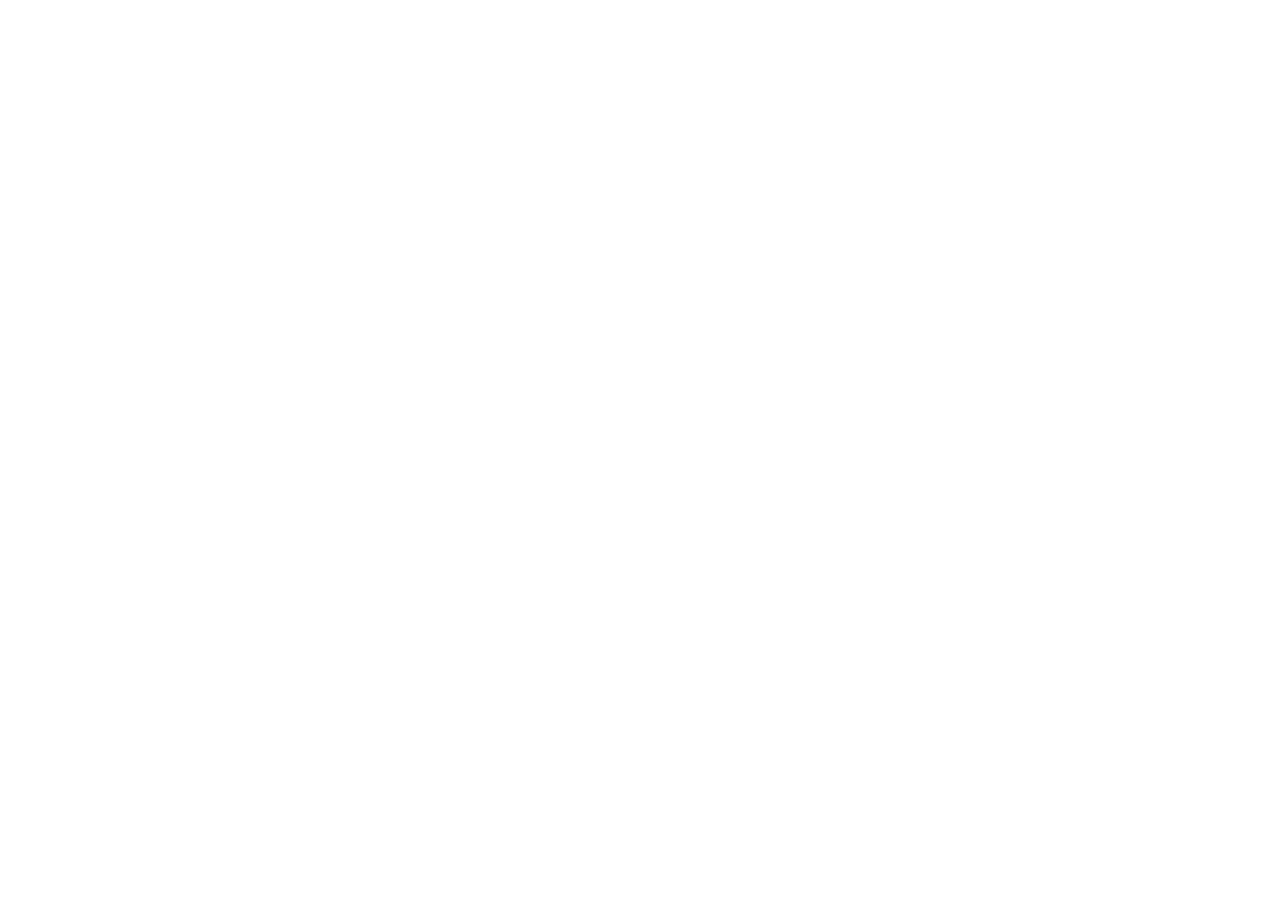
==== contact.html @ eeae80bc "code push" ====
<!DOCTYPE html>
<html lang="en">
<head>
 <meta charset="UTF-8">
 <meta http-equiv="X-UA-Compatible" content="IE=edge">
 <meta name="viewport" content="width=device-width, initial-scale=1.0">
 <title>Contact</title>
</head>
<body>
 
</body>
</html>
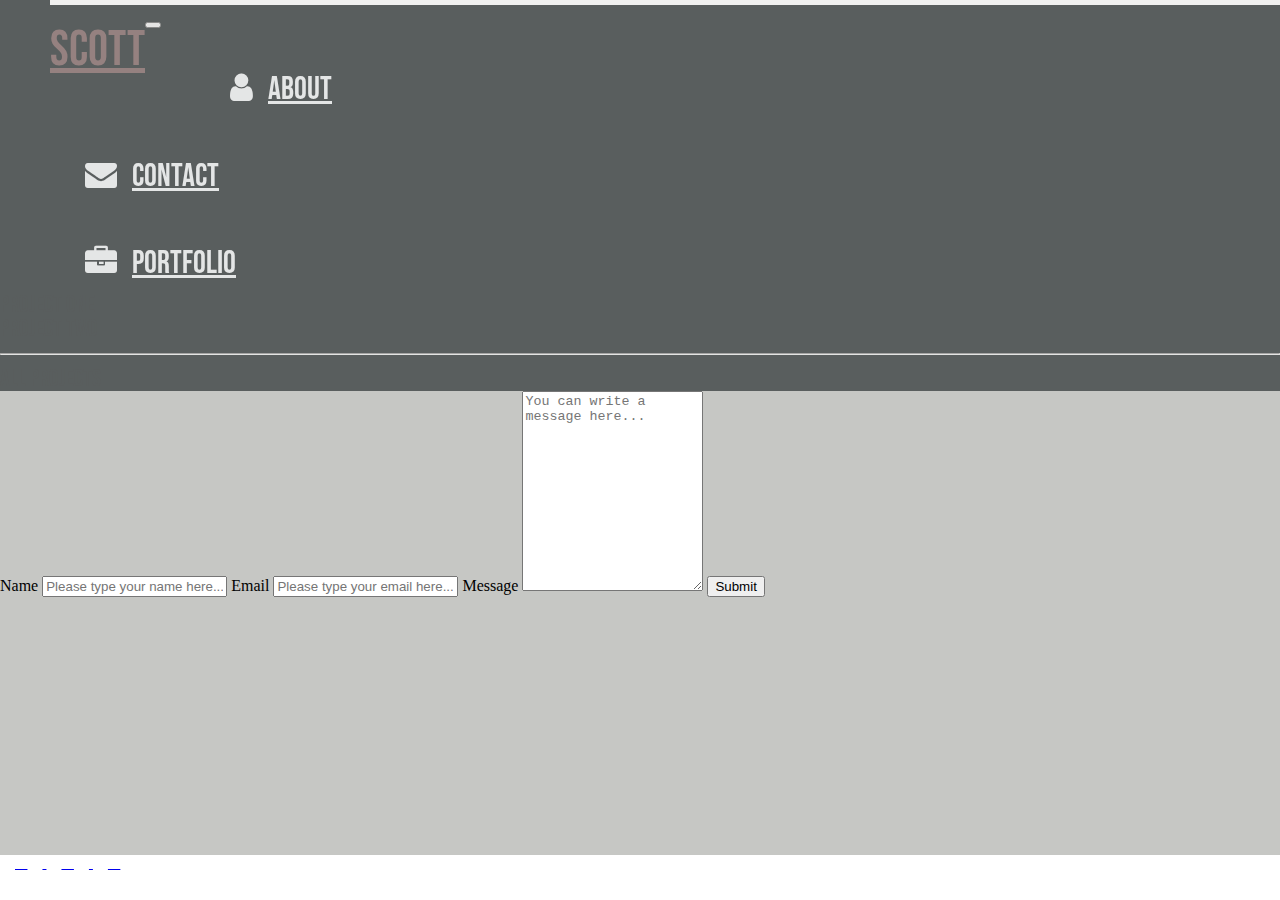
==== commit 2f40e558: "added form" ====
--- a/contact.html
+++ b/contact.html
@@ -4,9 +4,154 @@
  <meta charset="UTF-8">
  <meta http-equiv="X-UA-Compatible" content="IE=edge">
  <meta name="viewport" content="width=device-width, initial-scale=1.0">
+ <!-- Google Fonts -->
+ <link rel="preconnect" href="https://fonts.googleapis.com">
+ <link rel="preconnect" href="https://fonts.gstatic.com" crossorigin>
+ <link href="https://fonts.googleapis.com/css2?family=Bebas+Neue&display=swap" rel="stylesheet">
+ <link rel="preconnect" href="https://fonts.googleapis.com">
+ <link rel="preconnect" href="https://fonts.gstatic.com" crossorigin>
+ <link href="https://fonts.googleapis.com/css2?family=Bebas+Neue&family=Josefin+Sans:wght@300&display=swap"
+  rel="stylesheet">
+ 
+ <!-- font awesome for icons: https://fontawesome.com/v4.7/icons/  - consider kit -->
+ <link rel="stylesheet" href="https://cdnjs.cloudflare.com/ajax/libs/font-awesome/4.7.0/css/font-awesome.min.css">
+ <link rel="stylesheet" href="https://pro.fontawesome.com/releases/v5.10.0/css/all.css"
+  integrity="sha384-AYmEC3Yw5cVb3ZcuHtOA93w35dYTsvhLPVnYs9eStHfGJvOvKxVfELGroGkvsg+p" crossorigin="anonymous" />
+ 
+ <!-- Reset CSS -->
+ <link rel="stylesheet" href="./assets/css/reset.css">
+ 
+ <!-- Boostrap css -->
+ <link href="https://cdn.jsdelivr.net/npm/bootstrap@5.1.0/dist/css/bootstrap.min.css" rel="stylesheet"
+  integrity="sha384-KyZXEAg3QhqLMpG8r+8fhAXLRk2vvoC2f3B09zVXn8CA5QIVfZOJ3BCsw2P0p/We" crossorigin="anonymous">
+ 
+ <!-- Style Sheet -->
+ <link rel="stylesheet" href="./assets/css/style.css">
  <title>Contact</title>
 </head>
 <body>
+
+ <!-- Header Start -->
+ <header>
+
+  <!-- nav bar start-->
+  <nav class="navbar navbar-expand-lg rounded">
+
+   <!-- setting up container in navbar-->
+   <div class="container-fluid">
+    <!-- navbar brand - link to home/index github hosted site -->
+    <a class="navbar-brand" href="https://ssharp0.github.io/portfolio-site/">Scott</a>
+    <!-- navbar button toggler when collapsed (mobile/smaller screen)-->
+    <button class="navbar-toggler" type="button" data-bs-toggle="collapse" data-bs-target="#navbarNav"
+     aria-controls="navbarNav" aria-expanded="false" aria-label="Toggle navigation">
+     <span class="navbar-toggler-icon"></span>
+    </button>
+
+    <!-- division for the collapse -->
+    <div class="collapse navbar-collapse" id="navbarNav">
+     <!-- unordered list for the navbar -->
+     <ul class="nav navbar-nav">
+
+      <!-- About list item/link - linked to index.html-->
+      <li class="nav-item active">
+       <a class="nav-link" href="./index.html"><i class="fa fa-user"></i>About</a>
+      </li>
+
+      <!-- Contact list item/link - linked to contact.html -->
+      <li class="nav-item">
+       <a class="nav-link" href="./contact.html"><i class="fa fa-envelope"></i>Contact</a>
+      </li>
+
+      <div class="dropdown">
+       <!-- Portfolio dropdown Start-->
+       <li class="nav-item dropdown">
+        <!-- Portfolio dropwdown toggle-->
+        <a class="nav-link dropdown-toggle" href="#" id="navbarDropdown" role="button" data-bs-toggle="dropdown"
+         aria-expanded="false">
+         <i class="fa fa-briefcase"></i>Portfolio
+        </a>
+
+        <!-- Portfolio dropdown menu -->
+        <ul class="dropdown-menu" aria-labelledby="navbarDropdown">
+         <li><a class="dropdown-item" href="#">Project One</a></li>
+         <li><a class="dropdown-item" href="#">Project Two</a></li>
+         <li>
+          <hr class="dropdown-divider">
+         </li>
+         <li><a class="dropdown-item" href="./portfolio.html">All Projects</a></li>
+        </ul>
+
+       </li>
+       <!-- Porfolio Dropdown End -->
+      </div>
+
+     </ul>
+
+    </div>
+
+   </div>
+
+  </nav>
+  <!-- nav bar end -->
+
+ </header>
+ <!-- Header End -->
+
+ <!-- Main Start -->
+ <main>
+
+  <div class="container contact-form">
+
+   <form action="form-group">
+
+    <!-- Input (text) for name -->
+    <label for="fullname">Name</label>
+    <input type="text" id="fullname" name="fullname" placeholder="Please type your name here...">
+
+    <!-- Input (email text) for email -->
+    <label for="useremail">Email</label>
+    <input type="email" class="form-control" name="useremail" placeholder="Please type your email here...">
+
+    <!-- Input (message text) for a message-->
+    <label for="message">Message</label>
+    <textarea name="message" id="message" style="height:200px" placeholder="You can write a message here..."></textarea>
+
+    <!-- Submit button -->
+    <input type="submit" value="Submit" name="submitbutton">
+
+   </form>
+
+  </div>
+
+ </main>
+ <!-- Main End -->
+
+ <!-- Foot Start -->
+ <footer class="footer text-center">
+
+  <section class="d-flex justify-content-center">
+   <div>
+
+    <!-- Google Icon -->
+    <a href="#" class="text-reset">
+     <i class="fab fa-google"></i>
+    </a>
+
+    <!-- Github Icon -->
+    <a href="#" class="text-reset">
+     <i class="fab fa-github"></i>
+    </a>
+
+    <!-- LinkedIn Icon -->
+    <a href="#" class="text-reset">
+     <i class="fab fa-linkedin"></i>
+    </a>
+
+   </div>
+  </section>
+
+ </footer>
+ <!-- Footer End -->
  
 </body>
 </html>--- a/assets/css/style.css
+++ b/assets/css/style.css
@@ -0,0 +1,136 @@
+/* Body Styling */
+
+body {
+ margin: 0;
+ background-color: #C6C7C4;
+}
+
+/* Navbar in the Header Styling */
+
+header .navbar {
+ background-color: #353B3C;
+ opacity: 75%;
+ font-weight: 300;
+ font-family: 'Bebas Neue', cursive;
+ font-size: 200%;
+ height: auto;
+ /* help with transparency with drop down menu */
+ z-index: 9999;
+}
+
+/* Styling for navbar-brand */
+
+.navbar-brand {
+ float: left;
+ font-size: 50px;
+ padding-top: 25px;
+ padding-left: 50px;
+ color: black;
+}
+
+/* Styling for navbar-brand when user is hovering over link/text */
+
+.navbar-brand:hover {
+ color: #846A6A;
+}
+
+/* Styling for nav-links */
+
+.nav-link {
+ color: #EEF0F2;
+ /* could use float: left */
+ display: inline-block;
+ /* to give space (left) between the list items */
+ margin-left: 70px;
+ /* add padding at the top */
+ padding-top: 25px;
+ /* position - helps with lines above links*/
+ position: relative;
+}
+
+/* Styling for nav-links when hovering over link/text */
+
+.nav-link:hover {
+ /* hovered link color */
+ color: #beb3b9;
+}
+
+/* Styling for the dropdown menu on nav bar */
+
+.dropdown-menu {
+ font-size: 1.5rem;
+}
+
+/* Drop Down Item Styling on nav bar */
+
+.dropdown-item {
+ color: #353B3C;
+}
+
+/* Hamburger toggler unique for nav dropdown on smaller pages */
+/* https://mdbootstrap.com/docs/b4/jquery/navigation/hamburger-menu/ */
+
+.navbar-toggler-icon {
+ background-image: url('https://mdbcdn.b-cdn.net/img/svg/hamburger3.svg?color=00FBD8');
+}
+
+
+/* Styling to create the line above the links/anchors in the nav start not hovering over */
+
+nav a::before {
+ /* Show blank before (before hovering over) */
+ content: '';
+ display: block;
+ height: 5px;
+ width: 100%;
+ background-color: white;
+ /*abosolute position-which is relative to the list item*/
+ position: absolute;
+ /*add a top to make it very top of page*/
+ top: 0;
+ width: 0%;
+}
+
+/* Styling for line above link/anchor to span full width when hovering over  */
+
+nav a:hover::before {
+ width: 100%;
+}
+
+/* Styling to add padding between the icons */
+
+i {
+ padding: 15px;
+}
+
+/* Styling for the main section jumbotron */
+
+main .jumbotron {
+ margin-top: 5%;
+ margin-bottom: 5%;
+ opacity: 75%;
+ padding: 10px;
+ background-color: #846A6A;
+ color: #EEF0F2;
+ font-family: 'Bebas Neue', cursive;
+ font-family: 'Josefin Sans', sans-serif;
+ font-size: 175%;
+ /*togetroundedborder*/border-radius: 10%;
+ -webkit-border-radius:10%;
+ -moz-border-radius:10%;
+ -ms-border-radius:10%;
+ -o-border-radius:10%;
+}
+
+
+/* Styling for the footer section */
+
+footer {
+ position: fixed;
+ left: 0;
+ bottom: 0;
+ width: 100%;
+ background-color: white;
+ color: #846A6A;
+ height: 5%;
+}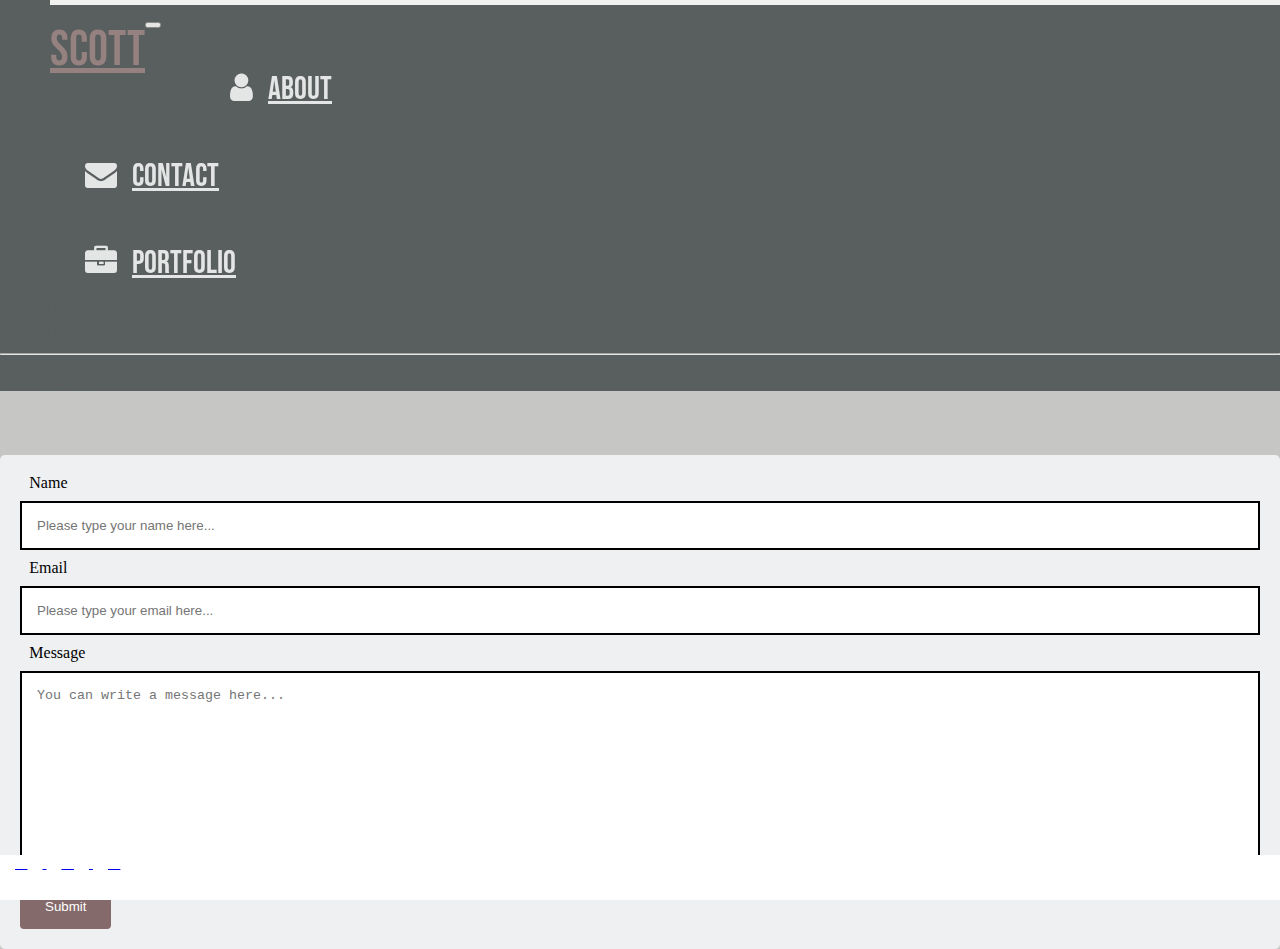
==== commit 5d4864b3: "added port" ====
--- a/contact.html
+++ b/contact.html
@@ -73,8 +73,8 @@
 
         <!-- Portfolio dropdown menu -->
         <ul class="dropdown-menu" aria-labelledby="navbarDropdown">
-         <li><a class="dropdown-item" href="#">Project One</a></li>
-         <li><a class="dropdown-item" href="#">Project Two</a></li>
+         <li><a class="dropdown-item" href="https://ssharp0.github.io/favmovie/">Favorite Movie</a></li>
+         <li><a class="dropdown-item" href="https://ssharp0.github.io/favfood/">Favorite Food</a></li>
          <li>
           <hr class="dropdown-divider">
          </li>
--- a/assets/css/style.css
+++ b/assets/css/style.css
@@ -68,12 +68,12 @@
 }
 
 /* Hamburger toggler unique for nav dropdown on smaller pages */
+
 /* https://mdbootstrap.com/docs/b4/jquery/navigation/hamburger-menu/ */
 
 .navbar-toggler-icon {
  background-image: url('https://mdbcdn.b-cdn.net/img/svg/hamburger3.svg?color=00FBD8');
 }
-
 
 /* Styling to create the line above the links/anchors in the nav start not hovering over */
 
@@ -115,13 +115,13 @@
  font-family: 'Bebas Neue', cursive;
  font-family: 'Josefin Sans', sans-serif;
  font-size: 175%;
- /*togetroundedborder*/border-radius: 10%;
- -webkit-border-radius:10%;
- -moz-border-radius:10%;
- -ms-border-radius:10%;
- -o-border-radius:10%;
+ /*togetroundedborder*/
+ border-radius: 10%;
+ -webkit-border-radius: 10%;
+ -moz-border-radius: 10%;
+ -ms-border-radius: 10%;
+ -o-border-radius: 10%;
 }
-
 
 /* Styling for the footer section */
 
@@ -133,4 +133,51 @@
  background-color: white;
  color: #846A6A;
  height: 5%;
+}
+
+/* Styling for contact.html */
+
+/* Styling for input type text and select elements and textarea */
+
+input[type=text], input[type=email], select, textarea {
+ width: 100%;
+ padding: 15px;
+ border: solid black 2px;
+ box-sizing: border-box;
+ margin-top: 10px;
+ margin-bottom: 10px;
+ /* allow user to resize the textarea vertically instead of horizontally */
+ resize: vertical;
+}
+
+/* Styling for submit button */
+
+input[type=submit] {
+ background-color: #846A6A;
+ color: white;
+ padding: 15px 25px;
+ border: none;
+ border-radius: 4px;
+ cursor: pointer;
+}
+
+/* Styling to add color when mouse hovers over submit button  */
+
+input[type=submit]:hover {
+ background-color: black;
+}
+
+/* Stying for contact form to add some space */
+
+.contact-form {
+ margin-top: 5%;
+ border-radius: 5px;
+ background-color: #EEF0F2;
+ padding: 20px;
+}
+
+/* Styling for label to add some padding between the content in the form */
+
+label {
+ padding: 0.75%;
 }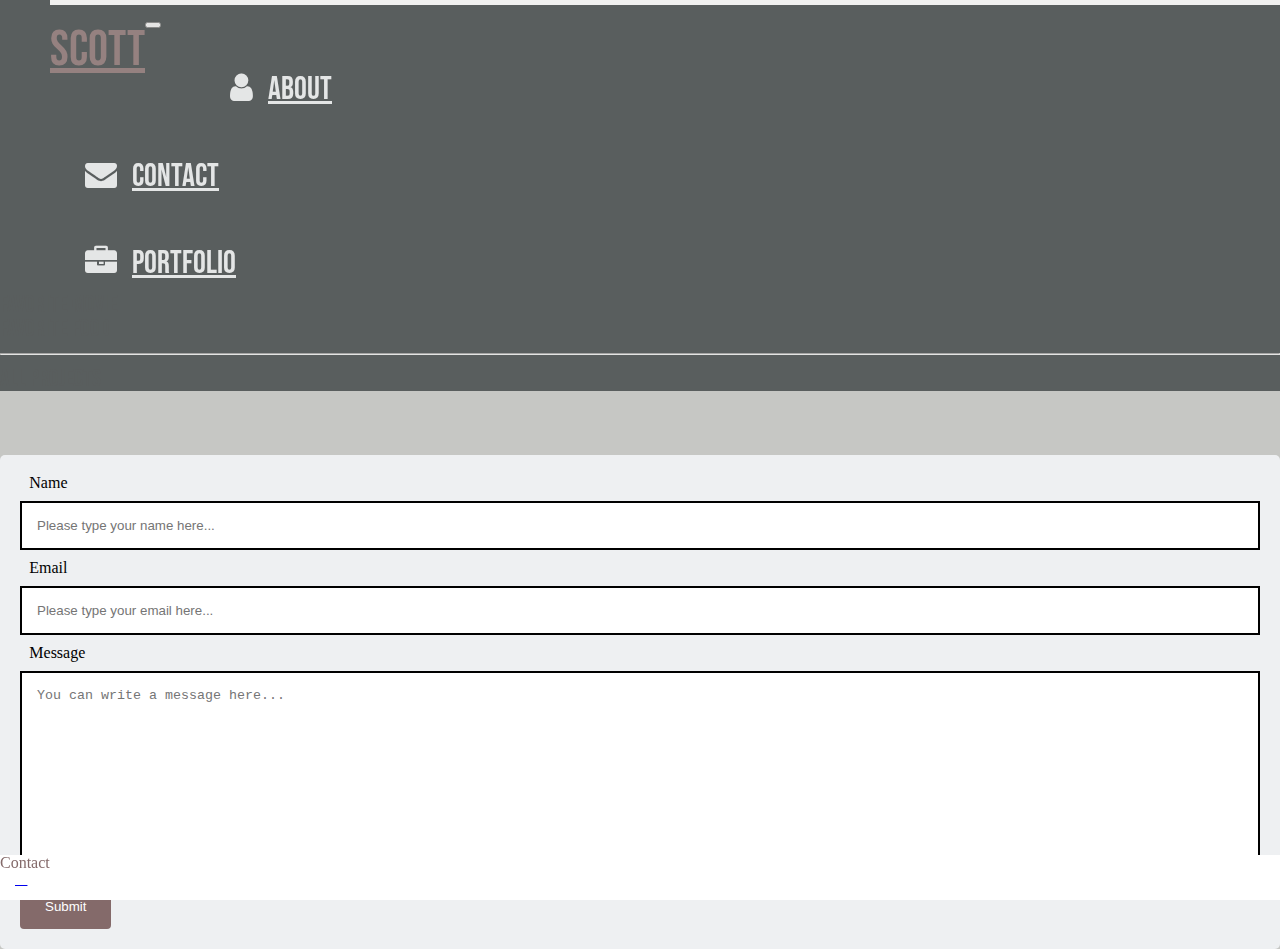
==== commit 19dda9f5: "cleaned footer" ====
--- a/contact.html
+++ b/contact.html
@@ -53,16 +53,16 @@
      <ul class="nav navbar-nav">
 
       <!-- About list item/link - linked to index.html-->
-      <li class="nav-item active">
+      <li class="nav-item">
        <a class="nav-link" href="./index.html"><i class="fa fa-user"></i>About</a>
       </li>
 
       <!-- Contact list item/link - linked to contact.html -->
-      <li class="nav-item">
+      <li class="nav-item active">
        <a class="nav-link" href="./contact.html"><i class="fa fa-envelope"></i>Contact</a>
       </li>
 
-      <div class="dropdown">
+
        <!-- Portfolio dropdown Start-->
        <li class="nav-item dropdown">
         <!-- Portfolio dropwdown toggle-->
@@ -83,7 +83,6 @@
 
        </li>
        <!-- Porfolio Dropdown End -->
-      </div>
 
      </ul>
 
@@ -132,26 +131,31 @@
   <section class="d-flex justify-content-center">
    <div>
 
-    <!-- Google Icon -->
-    <a href="#" class="text-reset">
-     <i class="fab fa-google"></i>
-    </a>
+    <!-- Footer Heading -->
+    <h6>
+     Contact
+    </h6>
 
     <!-- Github Icon -->
-    <a href="#" class="text-reset">
+    <a href="https://github.com/ssharp0" class="text-reset">
      <i class="fab fa-github"></i>
     </a>
 
     <!-- LinkedIn Icon -->
-    <a href="#" class="text-reset">
+    <!-- <a href="#" class="text-reset">
      <i class="fab fa-linkedin"></i>
-    </a>
+    </a> -->
 
    </div>
   </section>
 
  </footer>
  <!-- Footer End -->
+
+ <!-- Bootsrap JS -->
+ <script src="https://cdn.jsdelivr.net/npm/bootstrap@5.1.0/dist/js/bootstrap.bundle.min.js"
+  integrity="sha384-U1DAWAznBHeqEIlVSCgzq+c9gqGAJn5c/t99JyeKa9xxaYpSvHU5awsuZVVFIhvj" crossorigin="anonymous">
+ </script>
  
 </body>
 </html>--- a/assets/css/style.css
+++ b/assets/css/style.css
@@ -1,183 +1,186 @@
-/* Body Styling */
+/* media query */
 
-body {
- margin: 0;
- background-color: #C6C7C4;
-}
+/* @media only screen and (max-width: 576px) {
+ .container {
+  width: 100%;
+ } */
 
-/* Navbar in the Header Styling */
-
-header .navbar {
- background-color: #353B3C;
- opacity: 75%;
- font-weight: 300;
- font-family: 'Bebas Neue', cursive;
- font-size: 200%;
- height: auto;
- /* help with transparency with drop down menu */
- z-index: 9999;
-}
-
-/* Styling for navbar-brand */
-
-.navbar-brand {
- float: left;
- font-size: 50px;
- padding-top: 25px;
- padding-left: 50px;
- color: black;
-}
-
-/* Styling for navbar-brand when user is hovering over link/text */
-
-.navbar-brand:hover {
- color: #846A6A;
-}
-
-/* Styling for nav-links */
-
-.nav-link {
- color: #EEF0F2;
- /* could use float: left */
- display: inline-block;
- /* to give space (left) between the list items */
- margin-left: 70px;
- /* add padding at the top */
- padding-top: 25px;
- /* position - helps with lines above links*/
- position: relative;
-}
-
-/* Styling for nav-links when hovering over link/text */
-
-.nav-link:hover {
- /* hovered link color */
- color: #beb3b9;
-}
-
-/* Styling for the dropdown menu on nav bar */
-
-.dropdown-menu {
- font-size: 1.5rem;
-}
-
-/* Drop Down Item Styling on nav bar */
-
-.dropdown-item {
- color: #353B3C;
-}
-
-/* Hamburger toggler unique for nav dropdown on smaller pages */
-
-/* https://mdbootstrap.com/docs/b4/jquery/navigation/hamburger-menu/ */
-
-.navbar-toggler-icon {
- background-image: url('https://mdbcdn.b-cdn.net/img/svg/hamburger3.svg?color=00FBD8');
-}
-
-/* Styling to create the line above the links/anchors in the nav start not hovering over */
-
-nav a::before {
- /* Show blank before (before hovering over) */
- content: '';
- display: block;
- height: 5px;
- width: 100%;
- background-color: white;
- /*abosolute position-which is relative to the list item*/
- position: absolute;
- /*add a top to make it very top of page*/
- top: 0;
- width: 0%;
-}
-
-/* Styling for line above link/anchor to span full width when hovering over  */
-
-nav a:hover::before {
- width: 100%;
-}
-
-/* Styling to add padding between the icons */
-
-i {
- padding: 15px;
-}
-
-/* Styling for the main section jumbotron */
-
-main .jumbotron {
- margin-top: 5%;
- margin-bottom: 5%;
- opacity: 75%;
- padding: 10px;
- background-color: #846A6A;
- color: #EEF0F2;
- font-family: 'Bebas Neue', cursive;
- font-family: 'Josefin Sans', sans-serif;
- font-size: 175%;
- /*togetroundedborder*/
- border-radius: 10%;
- -webkit-border-radius: 10%;
- -moz-border-radius: 10%;
- -ms-border-radius: 10%;
- -o-border-radius: 10%;
-}
-
-/* Styling for the footer section */
-
-footer {
- position: fixed;
- left: 0;
- bottom: 0;
- width: 100%;
- background-color: white;
- color: #846A6A;
- height: 5%;
-}
-
-/* Styling for contact.html */
-
-/* Styling for input type text and select elements and textarea */
-
-input[type=text], input[type=email], select, textarea {
- width: 100%;
- padding: 15px;
- border: solid black 2px;
- box-sizing: border-box;
- margin-top: 10px;
- margin-bottom: 10px;
- /* allow user to resize the textarea vertically instead of horizontally */
- resize: vertical;
-}
-
-/* Styling for submit button */
-
-input[type=submit] {
- background-color: #846A6A;
- color: white;
- padding: 15px 25px;
- border: none;
- border-radius: 4px;
- cursor: pointer;
-}
-
-/* Styling to add color when mouse hovers over submit button  */
-
-input[type=submit]:hover {
- background-color: black;
-}
-
-/* Stying for contact form to add some space */
-
-.contact-form {
- margin-top: 5%;
- border-radius: 5px;
- background-color: #EEF0F2;
- padding: 20px;
-}
-
-/* Styling for label to add some padding between the content in the form */
-
-label {
- padding: 0.75%;
-}+ /* Body Styling */
+ body {
+  margin: 0;
+  background-color: #C6C7C4;
+ }
+ /* Navbar in the Header Styling */
+ header .navbar {
+  background-color: #353B3C;
+  opacity: 75%;
+  font-weight: 300;
+  font-family: 'Bebas Neue', cursive;
+  font-size: 200%;
+  height: auto;
+  /* help with transparency with drop down menu */
+  z-index: 9999;
+ }
+ /* Styling for navbar-brand */
+ .navbar-brand {
+  float: left;
+  font-size: 50px;
+  padding-top: 25px;
+  padding-left: 50px;
+  color: black;
+ }
+ /* Styling for navbar-brand when user is hovering over link/text */
+ .navbar-brand:hover {
+  color: #846A6A;
+ }
+ /* Styling for nav-links */
+ .nav-link {
+  color: #EEF0F2;
+  /* could use float: left */
+  display: inline-block;
+  /* to give space (left) between the list items */
+  margin-left: 70px;
+  /* add padding at the top */
+  padding-top: 25px;
+  /* position - helps with lines above links*/
+  position: relative;
+ }
+ /* Styling for nav-links when hovering over link/text */
+ .nav-link:hover {
+  /* hovered link color */
+  color: #beb3b9;
+ }
+ /* Styling for the dropdown menu on nav bar */
+ .dropdown-menu {
+  font-size: 1.5rem;
+ }
+ /* Drop Down Item Styling on nav bar */
+ .dropdown-item {
+  color: #353B3C;
+ }
+ /* Hamburger toggler unique for nav dropdown on smaller pages */
+ /* https://mdbootstrap.com/docs/b4/jquery/navigation/hamburger-menu/ */
+ .navbar-toggler-icon {
+  background-image: url('https://mdbcdn.b-cdn.net/img/svg/hamburger3.svg?color=00FBD8');
+ }
+ /* Styling to create the line above the links/anchors in the nav start not hovering over */
+ nav a::before {
+  /* Show blank before (before hovering over) */
+  content: '';
+  display: block;
+  height: 5px;
+  width: 100%;
+  background-color: white;
+  /*abosolute position-which is relative to the list item*/
+  position: absolute;
+  /*add a top to make it very top of page*/
+  top: 0;
+  width: 0%;
+ }
+ /* Styling for line above link/anchor to span full width when hovering over  */
+ nav a:hover::before {
+  width: 100%;
+ }
+ /* Styling to add padding between the icons */
+ i {
+  padding: 15px;
+ }
+ /* Styling for the main section jumbotron */
+ main .jumbotron {
+  margin-top: 5%;
+  margin-bottom: 5%;
+  opacity: 75%;
+  padding: 10px;
+  background-color: #846A6A;
+  color: #EEF0F2;
+  font-family: 'Bebas Neue', cursive;
+  font-family: 'Josefin Sans', sans-serif;
+  font-size: 175%;
+  /*togetroundedborder*/
+  border-radius: 10%;
+  -webkit-border-radius: 10%;
+  -moz-border-radius: 10%;
+  -ms-border-radius: 10%;
+  -o-border-radius: 10%;
+ }
+ /* Styling for the footer section */
+ footer {
+  position: fixed;
+  left: 0;
+  bottom: 0;
+  width: 100%;
+  background-color: white;
+  color: #846A6A;
+  height: 5%;
+ }
+ /* Styling for contact.html */
+ /* Styling for input type text and select elements and textarea */
+ input[type=text], input[type=email], select, textarea {
+  width: 100%;
+  padding: 15px;
+  border: solid black 2px;
+  box-sizing: border-box;
+  margin-top: 10px;
+  margin-bottom: 10px;
+  /* allow user to resize the textarea vertically instead of horizontally */
+  resize: vertical;
+ }
+ /* Styling for submit button */
+ input[type=submit] {
+  background-color: #846A6A;
+  color: white;
+  padding: 15px 25px;
+  border: none;
+  border-radius: 4px;
+  cursor: pointer;
+ }
+ /* Styling to add color when mouse hovers over submit button  */
+ input[type=submit]:hover {
+  background-color: black;
+ }
+ /* Stying for contact form to add some space */
+ .contact-form {
+  margin-top: 5%;
+  border-radius: 5px;
+  background-color: #EEF0F2;
+  padding: 20px;
+ }
+ /* Styling for label to add some padding between the content in the form */
+ label {
+  padding: 0.75%;
+ }
+ /* Styling for Portfolio html */
+ /* styling for the projects-body */
+ .projects-body {
+  margin-top: 5%;
+  margin-bottom: 5%;
+  margin-left: 5%;
+  margin-right: 5%;
+  opacity: 75%;
+  padding: 10px;
+  color: #EEF0F2;
+  font-family: 'Bebas Neue', cursive;
+  font-family: 'Josefin Sans', sans-serif;
+  font-size: 175%;
+ }
+ /* Styling for the img in the projects-body */
+ .projects-body img {
+  height: 30%;
+  width: 30%;
+  border: solid black 5px;
+ }
+ /* Styling for the projects-body anchor links */
+ .projects-body a {
+  color: #EEF0F2;
+ }
+ /* Styling for when user hovers over projects-body anchor links  */
+ .projects-body a:hover {
+  color: black;
+ }
+ /* Styling for the projects-body panel */
+ .projects-body .panel {
+  background-color: #846A6A;
+  height: 100%;
+  width: 100%;
+  padding: 2%;
+ }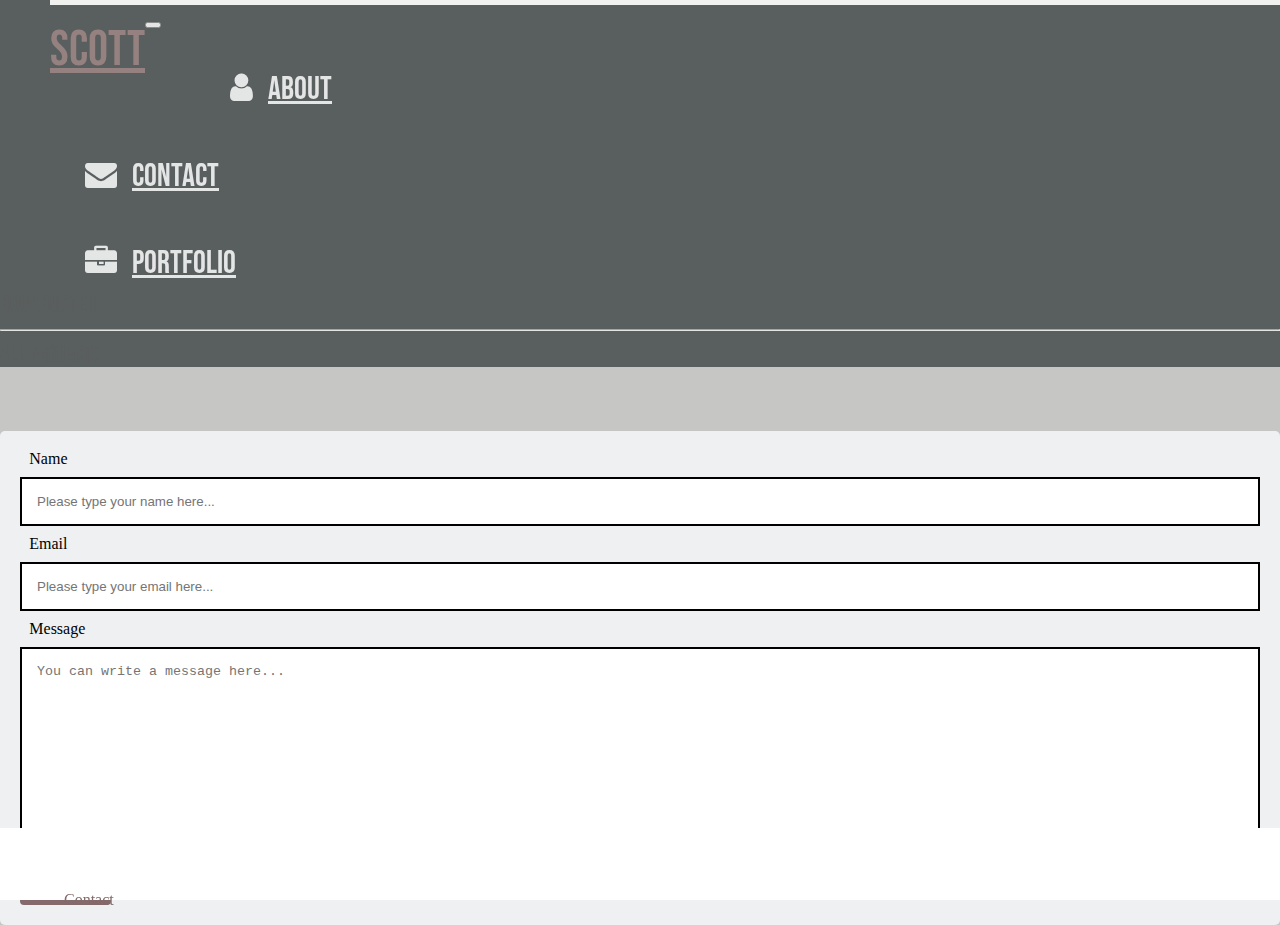
==== commit a30ebb88: "nav and links updated" ====
--- a/contact.html
+++ b/contact.html
@@ -73,12 +73,12 @@
 
         <!-- Portfolio dropdown menu -->
         <ul class="dropdown-menu" aria-labelledby="navbarDropdown">
-         <li><a class="dropdown-item" href="https://ssharp0.github.io/favmovie/">Favorite Movie</a></li>
-         <li><a class="dropdown-item" href="https://ssharp0.github.io/favfood/">Favorite Food</a></li>
-         <li>
-          <hr class="dropdown-divider">
-         </li>
-         <li><a class="dropdown-item" href="./portfolio.html">All Projects</a></li>
+          <li><a class="dropdown-item" href="https://polyca123.github.io/Bookbuster/" target="_blank">Bookbuster</a></li>
+          <!-- <li><a class="dropdown-item" href=""></a></li> -->
+          <li>
+            <hr class="dropdown-divider">
+          </li>
+          <li><a class="dropdown-item" href="./portfolio.html">All Projects</a></li>
         </ul>
 
        </li>
--- a/assets/css/style.css
+++ b/assets/css/style.css
@@ -103,6 +103,14 @@
   -ms-border-radius: 10%;
   -o-border-radius: 10%;
  }
+
+  /* Styling for Quote Section */
+ .quote {
+  font-size: larger;
+  color: black;
+
+ }
+
  /* Styling for the footer section */
  footer {
   position: fixed;
@@ -111,7 +119,11 @@
   width: 100%;
   background-color: white;
   color: #846A6A;
-  height: 5%;
+  height: 8%;
+ }
+
+ footer h6 {
+  padding: 5%;
  }
  /* Styling for contact.html */
  /* Styling for input type text and select elements and textarea */
@@ -167,7 +179,6 @@
  .projects-body img {
   height: 30%;
   width: 30%;
-  border: solid black 5px;
  }
  /* Styling for the projects-body anchor links */
  .projects-body a {
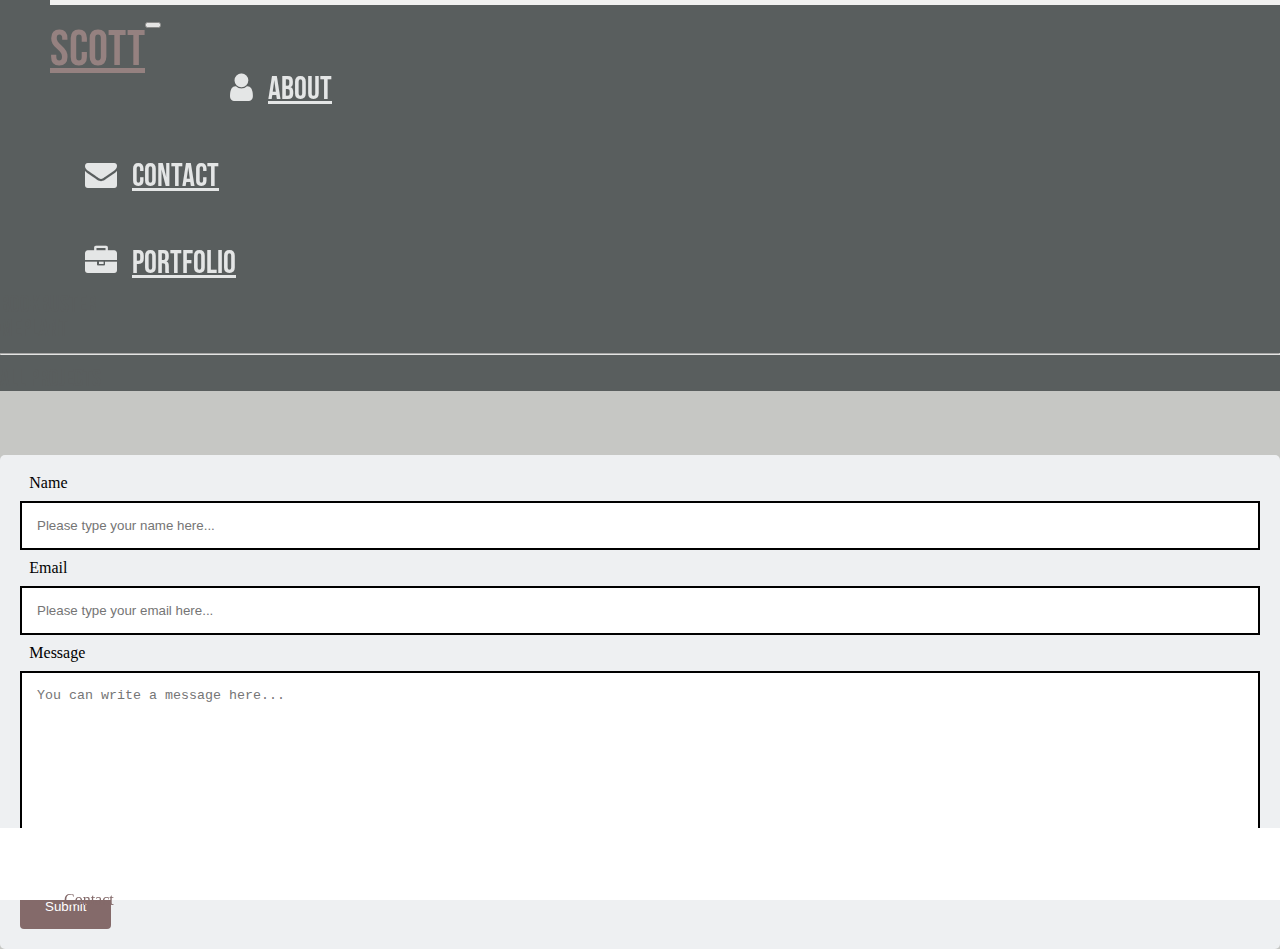
==== commit 164aaaae: "added second proj and links" ====
--- a/contact.html
+++ b/contact.html
@@ -74,6 +74,7 @@
         <!-- Portfolio dropdown menu -->
         <ul class="dropdown-menu" aria-labelledby="navbarDropdown">
           <li><a class="dropdown-item" href="https://polyca123.github.io/Bookbuster/" target="_blank">Bookbuster</a></li>
+          <li><a class="dropdown-item" href="https://meplant-app.herokuapp.com/" target="_blank">mePlant</a></li>
           <!-- <li><a class="dropdown-item" href=""></a></li> -->
           <li>
             <hr class="dropdown-divider">
--- a/assets/css/style.css
+++ b/assets/css/style.css
@@ -5,193 +5,268 @@
   width: 100%;
  } */
 
- /* Body Styling */
- body {
-  margin: 0;
-  background-color: #C6C7C4;
- }
- /* Navbar in the Header Styling */
- header .navbar {
-  background-color: #353B3C;
-  opacity: 75%;
-  font-weight: 300;
-  font-family: 'Bebas Neue', cursive;
-  font-size: 200%;
-  height: auto;
-  /* help with transparency with drop down menu */
-  z-index: 9999;
- }
- /* Styling for navbar-brand */
- .navbar-brand {
-  float: left;
-  font-size: 50px;
-  padding-top: 25px;
-  padding-left: 50px;
-  color: black;
- }
- /* Styling for navbar-brand when user is hovering over link/text */
- .navbar-brand:hover {
-  color: #846A6A;
- }
- /* Styling for nav-links */
- .nav-link {
-  color: #EEF0F2;
-  /* could use float: left */
-  display: inline-block;
-  /* to give space (left) between the list items */
-  margin-left: 70px;
-  /* add padding at the top */
-  padding-top: 25px;
-  /* position - helps with lines above links*/
-  position: relative;
- }
- /* Styling for nav-links when hovering over link/text */
- .nav-link:hover {
-  /* hovered link color */
-  color: #beb3b9;
- }
- /* Styling for the dropdown menu on nav bar */
- .dropdown-menu {
-  font-size: 1.5rem;
- }
- /* Drop Down Item Styling on nav bar */
- .dropdown-item {
-  color: #353B3C;
- }
- /* Hamburger toggler unique for nav dropdown on smaller pages */
- /* https://mdbootstrap.com/docs/b4/jquery/navigation/hamburger-menu/ */
- .navbar-toggler-icon {
-  background-image: url('https://mdbcdn.b-cdn.net/img/svg/hamburger3.svg?color=00FBD8');
- }
- /* Styling to create the line above the links/anchors in the nav start not hovering over */
- nav a::before {
-  /* Show blank before (before hovering over) */
-  content: '';
-  display: block;
-  height: 5px;
-  width: 100%;
-  background-color: white;
-  /*abosolute position-which is relative to the list item*/
-  position: absolute;
-  /*add a top to make it very top of page*/
-  top: 0;
-  width: 0%;
- }
- /* Styling for line above link/anchor to span full width when hovering over  */
- nav a:hover::before {
-  width: 100%;
- }
- /* Styling to add padding between the icons */
- i {
-  padding: 15px;
- }
- /* Styling for the main section jumbotron */
- main .jumbotron {
-  margin-top: 5%;
-  margin-bottom: 5%;
-  opacity: 75%;
-  padding: 10px;
-  background-color: #846A6A;
-  color: #EEF0F2;
-  font-family: 'Bebas Neue', cursive;
-  font-family: 'Josefin Sans', sans-serif;
-  font-size: 175%;
-  /*togetroundedborder*/
-  border-radius: 10%;
-  -webkit-border-radius: 10%;
-  -moz-border-radius: 10%;
-  -ms-border-radius: 10%;
-  -o-border-radius: 10%;
- }
-
-  /* Styling for Quote Section */
- .quote {
-  font-size: larger;
-  color: black;
-
- }
-
- /* Styling for the footer section */
- footer {
-  position: fixed;
-  left: 0;
-  bottom: 0;
-  width: 100%;
-  background-color: white;
-  color: #846A6A;
-  height: 8%;
- }
-
- footer h6 {
-  padding: 5%;
- }
- /* Styling for contact.html */
- /* Styling for input type text and select elements and textarea */
- input[type=text], input[type=email], select, textarea {
-  width: 100%;
-  padding: 15px;
-  border: solid black 2px;
-  box-sizing: border-box;
-  margin-top: 10px;
-  margin-bottom: 10px;
-  /* allow user to resize the textarea vertically instead of horizontally */
-  resize: vertical;
- }
- /* Styling for submit button */
- input[type=submit] {
-  background-color: #846A6A;
-  color: white;
-  padding: 15px 25px;
-  border: none;
-  border-radius: 4px;
-  cursor: pointer;
- }
- /* Styling to add color when mouse hovers over submit button  */
- input[type=submit]:hover {
-  background-color: black;
- }
- /* Stying for contact form to add some space */
- .contact-form {
-  margin-top: 5%;
-  border-radius: 5px;
-  background-color: #EEF0F2;
-  padding: 20px;
- }
- /* Styling for label to add some padding between the content in the form */
- label {
-  padding: 0.75%;
- }
- /* Styling for Portfolio html */
- /* styling for the projects-body */
- .projects-body {
-  margin-top: 5%;
-  margin-bottom: 5%;
-  margin-left: 5%;
-  margin-right: 5%;
-  opacity: 75%;
-  padding: 10px;
-  color: #EEF0F2;
-  font-family: 'Bebas Neue', cursive;
-  font-family: 'Josefin Sans', sans-serif;
-  font-size: 175%;
- }
- /* Styling for the img in the projects-body */
- .projects-body img {
-  height: 30%;
-  width: 30%;
- }
- /* Styling for the projects-body anchor links */
- .projects-body a {
-  color: #EEF0F2;
- }
- /* Styling for when user hovers over projects-body anchor links  */
- .projects-body a:hover {
-  color: black;
- }
- /* Styling for the projects-body panel */
- .projects-body .panel {
-  background-color: #846A6A;
-  height: 100%;
-  width: 100%;
-  padding: 2%;
- }+/* Body Styling */
+
+body {
+ margin: 0;
+ background-color: #C6C7C4;
+}
+
+/* Navbar in the Header Styling */
+
+header .navbar {
+ background-color: #353B3C;
+ opacity: 75%;
+ font-weight: 300;
+ font-family: 'Bebas Neue', cursive;
+ font-size: 200%;
+ height: auto;
+ /* help with transparency with drop down menu */
+ z-index: 9999;
+}
+
+/* Styling for navbar-brand */
+
+.navbar-brand {
+ float: left;
+ font-size: 50px;
+ padding-top: 25px;
+ padding-left: 50px;
+ color: black;
+}
+
+/* Styling for navbar-brand when user is hovering over link/text */
+
+.navbar-brand:hover {
+ color: #846A6A;
+}
+
+/* Styling for nav-links */
+
+.nav-link {
+ color: #EEF0F2;
+ /* could use float: left */
+ display: inline-block;
+ /* to give space (left) between the list items */
+ margin-left: 70px;
+ /* add padding at the top */
+ padding-top: 25px;
+ /* position - helps with lines above links*/
+ position: relative;
+}
+
+/* Styling for nav-links when hovering over link/text */
+
+.nav-link:hover {
+ /* hovered link color */
+ color: #beb3b9;
+}
+
+/* Styling for the dropdown menu on nav bar */
+
+.dropdown-menu {
+ font-size: 1.5rem;
+}
+
+/* Drop Down Item Styling on nav bar */
+
+.dropdown-item {
+ color: #353B3C;
+}
+
+/* Hamburger toggler unique for nav dropdown on smaller pages */
+
+/* https://mdbootstrap.com/docs/b4/jquery/navigation/hamburger-menu/ */
+
+.navbar-toggler-icon {
+ background-image: url('https://mdbcdn.b-cdn.net/img/svg/hamburger3.svg?color=00FBD8');
+}
+
+/* Styling to create the line above the links/anchors in the nav start not hovering over */
+
+nav a::before {
+ /* Show blank before (before hovering over) */
+ content: '';
+ display: block;
+ height: 5px;
+ width: 100%;
+ background-color: white;
+ /*abosolute position-which is relative to the list item*/
+ position: absolute;
+ /*add a top to make it very top of page*/
+ top: 0;
+ width: 0%;
+}
+
+/* Styling for line above link/anchor to span full width when hovering over  */
+
+nav a:hover::before {
+ width: 100%;
+}
+
+/* Styling to add padding between the icons */
+
+i {
+ padding: 15px;
+}
+
+/* Styling for the main section jumbotron */
+
+main .jumbotron {
+ margin-top: 5%;
+ margin-bottom: 5%;
+ opacity: 75%;
+ padding: 10px;
+ background-color: #846A6A;
+ color: #EEF0F2;
+ font-family: 'Bebas Neue', cursive;
+ font-family: 'Josefin Sans', sans-serif;
+ font-size: 175%;
+ /*togetroundedborder*/
+ border-radius: 10%;
+ -webkit-border-radius: 10%;
+ -moz-border-radius: 10%;
+ -ms-border-radius: 10%;
+ -o-border-radius: 10%;
+}
+
+/* Styling for Quote Section */
+
+.quote {
+ font-size: larger;
+ color: black;
+}
+
+/* Styling for the footer section */
+
+footer {
+ position: fixed;
+ left: 0;
+ bottom: 0;
+ width: 100%;
+ background-color: white;
+ color: #846A6A;
+ height: 8%;
+}
+
+footer h6 {
+ padding: 5%;
+}
+
+/* Styling for contact.html */
+
+/* Styling for input type text and select elements and textarea */
+
+input[type=text], input[type=email], select, textarea {
+ width: 100%;
+ padding: 15px;
+ border: solid black 2px;
+ box-sizing: border-box;
+ margin-top: 10px;
+ margin-bottom: 10px;
+ /* allow user to resize the textarea vertically instead of horizontally */
+ resize: vertical;
+}
+
+/* Styling for submit button */
+
+input[type=submit] {
+ background-color: #846A6A;
+ color: white;
+ padding: 15px 25px;
+ border: none;
+ border-radius: 4px;
+ cursor: pointer;
+}
+
+/* Styling to add color when mouse hovers over submit button  */
+
+input[type=submit]:hover {
+ background-color: black;
+}
+
+/* Stying for contact form to add some space */
+
+.contact-form {
+ margin-top: 5%;
+ border-radius: 5px;
+ background-color: #EEF0F2;
+ padding: 20px;
+}
+
+/* Styling for label to add some padding between the content in the form */
+
+label {
+ padding: 0.75%;
+}
+
+/* Styling for Portfolio html */
+
+/* styling for the projects-body */
+
+.projects-body {
+ margin-top: 5%;
+ margin-bottom: 5%;
+ margin-left: 5%;
+ margin-right: 5%;
+ opacity: 75%;
+ padding: 10px;
+ color: #EEF0F2;
+ font-family: 'Bebas Neue', cursive;
+ font-family: 'Josefin Sans', sans-serif;
+ font-size: 175%;
+}
+
+/* Styling for the img in the projects-body */
+
+.projects-body img {
+ height: 65%;
+ width: 65%;
+ object-fit: cover;
+ border-radius: 2%;
+ -webkit-border-radius: 2%;
+ -moz-border-radius: 2%;
+ -ms-border-radius: 2%;
+ -o-border-radius: 2%;
+}
+
+/* Styling for the projects-body anchor links */
+
+.projects-body a {
+ color: #EEF0F2;
+}
+
+/* Styling for when user hovers over projects-body anchor links  */
+
+.projects-body a:hover {
+ color: black;
+}
+
+/* Styling for the projects-body panel */
+
+.projects-body .panel {
+ background-color: #846A6A;
+ height: 100%;
+ width: 100%;
+ padding: 2%;
+ border-radius: 2%;
+ -webkit-border-radius: 2%;
+ -moz-border-radius: 2%;
+ -ms-border-radius: 2%;
+ -o-border-radius: 2%;
+}
+
+/* styling for button (project page) */
+
+.btn {
+ background-color: #353B3C;
+ color: white;
+}
+
+/* styling for panel heading on portfolio */
+
+.panel-heading {
+ font-weight: bolder;
+ font-size: larger;
+ font-family: Arial, Helvetica, sans-serif;
+}